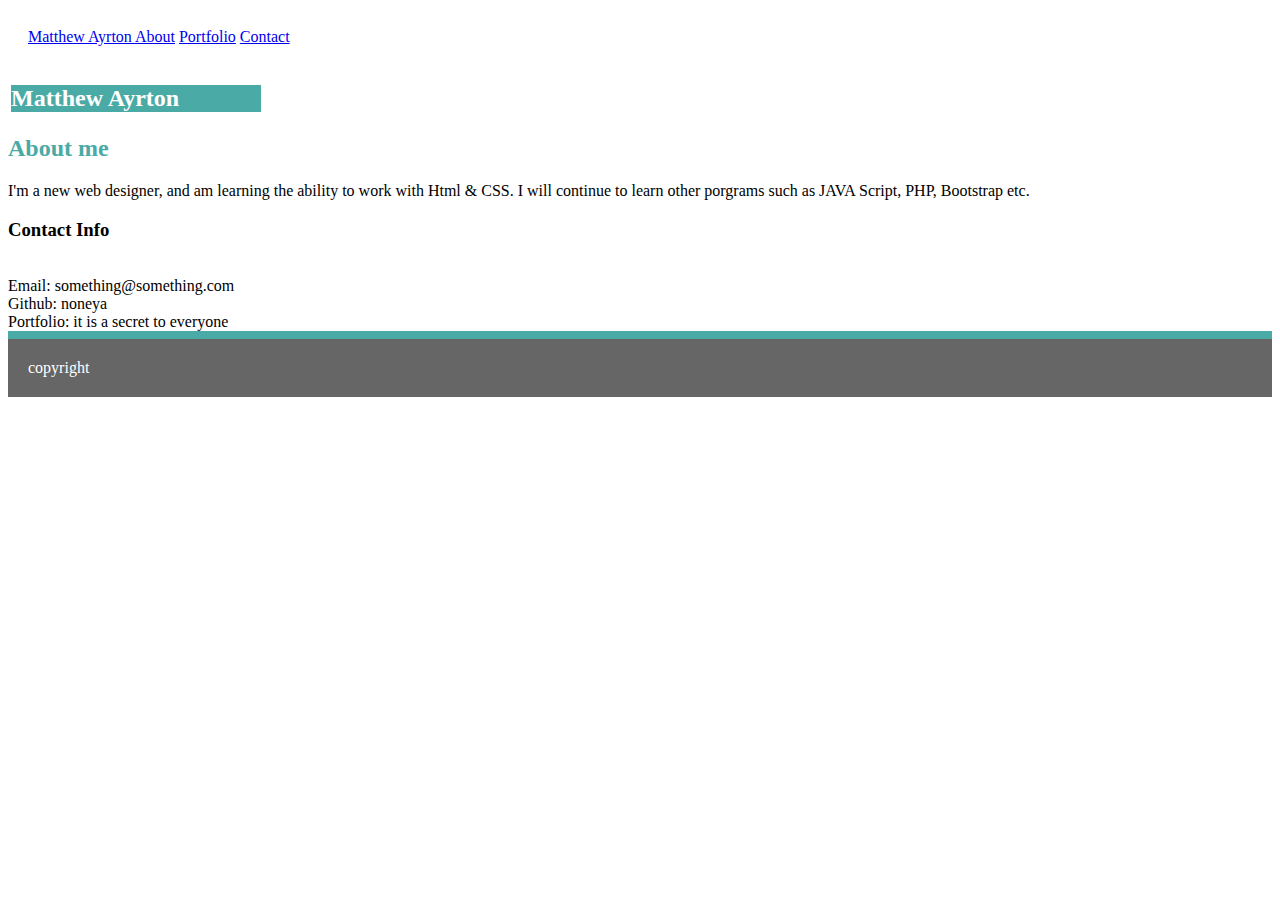
==== index.html @ ede5a61e "added contact info to header" ====
<!DOCTYPE html>
<html>
    <head>
        <title>About Me</title>
        <link rel="stylesheet" href="css/style.css">
    </head>
<body>
    <header>
        <a href="index.html" id="logo">Matthew Ayrton </a>
        <navv>
            <a href="index.html">About</a>
            <a href="porfolio.html"> Portfolio</a>
            <a href="contact.html">Contact</a>

        </navv>


    </header>
<h1>Matthew Ayrton</h1>
<h2>About me</h2>

<p>I'm a new web designer, and am learning the ability to work with Html & CSS. I will continue to learn other porgrams such as JAVA Script, PHP, Bootstrap etc. 

</p>

<h3>Contact Info</h3>
<ul>
    <li>Email: something@something.com</li>
    <li>Github: noneya</li>
    <li>Portfolio: it is a secret to everyone</li>
  </ul>
  <footer>copyright</footer>
</body>
</html>
---- css/style.css ----
/* Colors Pro-tip: Use the Eye Dropper Chrome extension to find the colors used on web pages.


Teal color (used for headings and backgrounds): #4aaaa5

Regular font color (used for paragraphs and all text besides the headings): #777777

Main header background color: #ffffff

Main header border color: #cccccc

Footer background color: #666666

Main content background color: #ffffff

Main content border color: #dddddd */
header{padding: 20px;}
h1{
    border: solid;
    background-color: #4aaaa5;
    color: white;
    width: 250px; 
    font-size: 24px;
}
h2{color: #4aaaa5;}
p{display:inline;}
ul{display:inline;color: #000;}

body{ border: 1px; color: #dddddd */
}

footer{
border-top: 8px 
solid #4aaaa5;
background-color: #666666;
padding: 20px; color: white;}
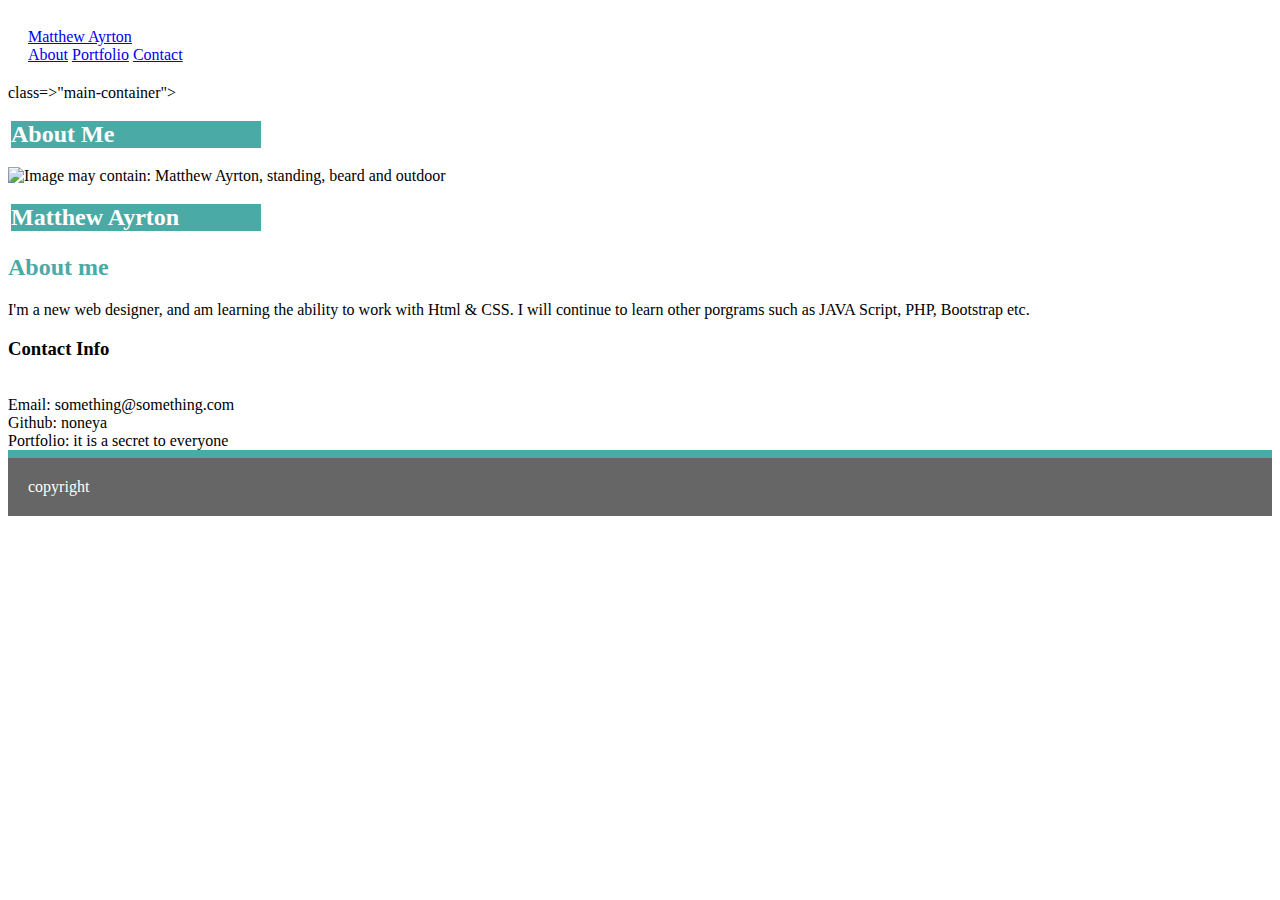
==== commit bbc60b1d: "added profile photo and worked on HTML" ====
--- a/index.html
+++ b/index.html
@@ -3,19 +3,28 @@
     <head>
         <title>About Me</title>
         <link rel="stylesheet" href="css/style.css">
-    </head>
+</head>
 <body>
-    <header>
+    <header id="masthead">
+    <div class="container">
         <a href="index.html" id="logo">Matthew Ayrton </a>
-        <navv>
+            <nav>
             <a href="index.html">About</a>
             <a href="porfolio.html"> Portfolio</a>
             <a href="contact.html">Contact</a>
+            </nav>
+        </div>
+    </header>
 
-        </navv>
+    <section> class=>"main-container">
+        <h1> About Me</h1>
+        
+        <img class="spotlight" alt="Image may contain: Matthew Ayrton, standing, beard and outdoor" aria-busy="false" src="https://scontent-sjc3-1.xx.fbcdn.net/v/t1.0-9/58883148_10217593690541369_6204968346639663104_n.jpg?_nc_cat=109&amp;_nc_oc=AQl96oxntHot1spDBpVEGp9lZUCjQJpJSWxIFgVgUvd73Onjge3n_ooxxij03CNlWuA&amp;_nc_ht=scontent-sjc3-1.xx&amp;oh=cc9e7dfe3a182e852e84913ac7194e38&amp;oe=5DDA03FA" style="width: 250px; height: 300px;">
+    
+    </section>
 
+   
 
-    </header>
 <h1>Matthew Ayrton</h1>
 <h2>About me</h2>
 
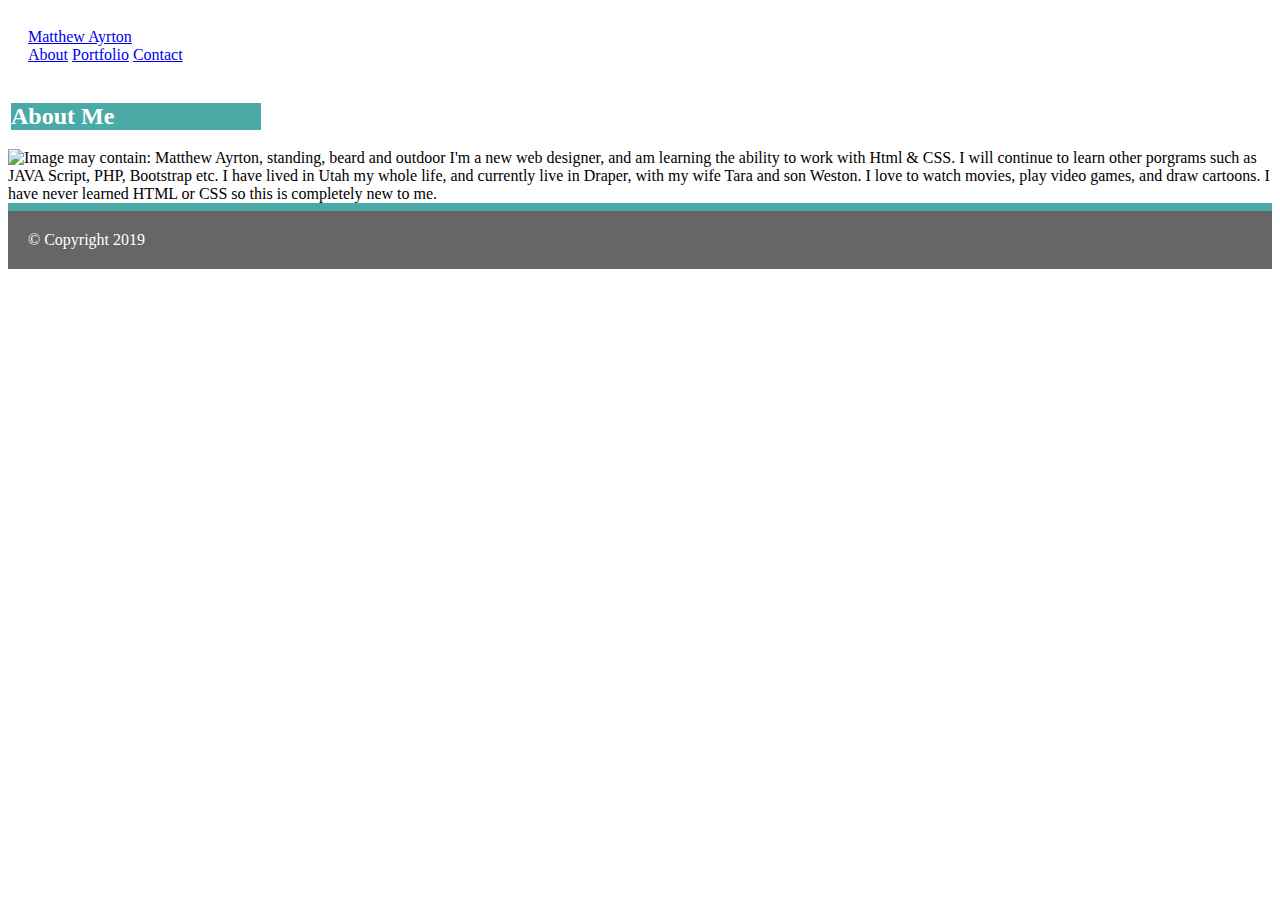
==== commit 49fe0b76: "added images to portfolio.html" ====
--- a/index.html
+++ b/index.html
@@ -16,28 +16,26 @@
         </div>
     </header>
 
-    <section> class=>"main-container">
+    <div id="main-container" class="container">
+        <section class="main-container">
         <h1> About Me</h1>
         
         <img class="spotlight" alt="Image may contain: Matthew Ayrton, standing, beard and outdoor" aria-busy="false" src="https://scontent-sjc3-1.xx.fbcdn.net/v/t1.0-9/58883148_10217593690541369_6204968346639663104_n.jpg?_nc_cat=109&amp;_nc_oc=AQl96oxntHot1spDBpVEGp9lZUCjQJpJSWxIFgVgUvd73Onjge3n_ooxxij03CNlWuA&amp;_nc_ht=scontent-sjc3-1.xx&amp;oh=cc9e7dfe3a182e852e84913ac7194e38&amp;oe=5DDA03FA" style="width: 250px; height: 300px;">
+        <p>I'm a new web designer, and am learning the ability 
+        to work with Html & CSS. I will continue to learn other 
+        porgrams such as JAVA Script, PHP, Bootstrap etc. </p>
+
+        <p>I have lived in Utah my whole life, and currently live in 
+         Draper, with my wife Tara and son Weston. I love to watch 
+         movies, play video games, and draw cartoons. I have never
+         learned HTML or CSS so this is completely new to me.</p>
+        </div>
+    </section>
     
-    </section>
-
-   
-
-<h1>Matthew Ayrton</h1>
-<h2>About me</h2>
-
-<p>I'm a new web designer, and am learning the ability to work with Html & CSS. I will continue to learn other porgrams such as JAVA Script, PHP, Bootstrap etc. 
-
-</p>
-
-<h3>Contact Info</h3>
-<ul>
-    <li>Email: something@something.com</li>
-    <li>Github: noneya</li>
-    <li>Portfolio: it is a secret to everyone</li>
-  </ul>
-  <footer>copyright</footer>
+  <footer>
+      <div class="container">
+        &copy; Copyright 2019
+      </div>
+    </footer>
 </body>
 </html>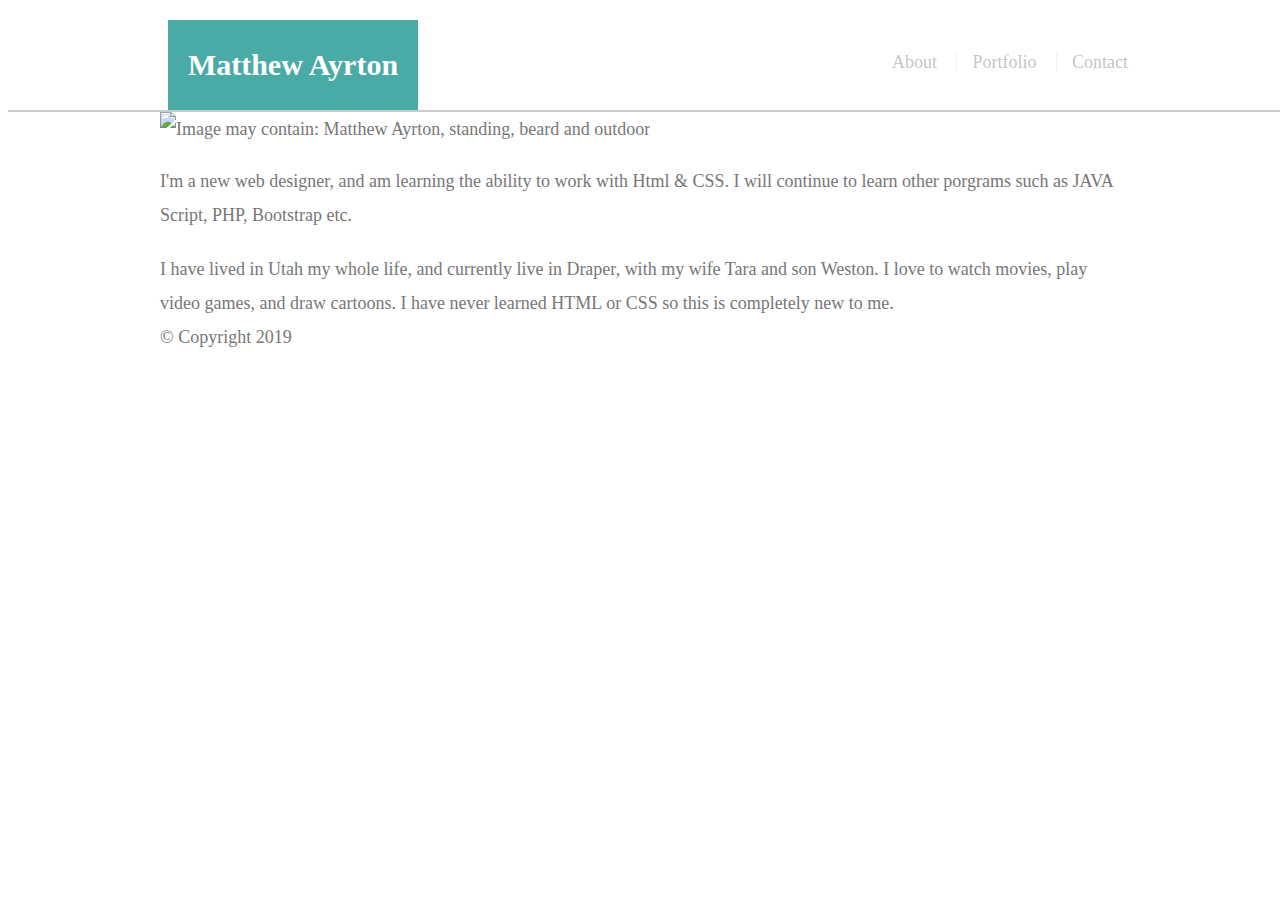
==== commit a15e8ad4: "working on css updates" ====
--- a/index.html
+++ b/index.html
@@ -2,7 +2,7 @@
 <html>
     <head>
         <title>About Me</title>
-        <link rel="stylesheet" href="css/style.css">
+        <link rel="stylesheet" type="text/css" href="css/style.css">
 </head>
 <body>
     <header id="masthead">
--- a/css/style.css
+++ b/css/style.css
@@ -14,23 +14,99 @@
 Main content background color: #ffffff
 
 Main content border color: #dddddd */
-header{padding: 20px;}
-h1{
-    border: solid;
-    background-color: #4aaaa5;
-    color: white;
-    width: 250px; 
-    font-size: 24px;
-}
-h2{color: #4aaaa5;}
-p{display:inline;}
-ul{display:inline;color: #000;}
-
-body{ border: 1px; color: #dddddd */
+*{
+    box-sizing: border
 }
 
-footer{
-border-top: 8px 
-solid #4aaaa5;
-background-color: #666666;
-padding: 20px; color: white;}+body {
+    font-size: 18px;
+    line-height: 34px;
+    font-family: 'Georgia', Times, Times New Roman, serif,
+    'Arial', 'Helvetica Neue', Helvetica, sans-serif;
+    color: #777;
+}
+
+.container {
+    width: 100%;
+    max-width: 960px;
+    margin: 0 auto;
+    clear: both;
+}
+h1, h2, p {
+    margin-bottom: 20px;
+}
+
+p:last-child {
+    margin-bottom: 0;
+
+}
+
+h1, h2 {font-family: 'Georgia', Times, Times New Roman, serif;
+    font-weight: 700;
+    color: #4aaaa5;}
+
+h1 {font-size: 30px;
+    line-height: 49px;
+    border-bottom: 3px solid #dddddd;
+    padding-bottom: 20px;}
+
+h2 { font-size: 22px; }
+
+#masthead {
+        background: #ffffff;
+        margin: 0 0 30px;
+        z-index: 99;
+        color: #ffffff;
+        overflow: auto;
+        border-bottom: 2px solid #cccccc;
+        position: fixed;
+        width: 100%;
+}
+
+#logo {
+    width: 250px;
+    height: 90px;
+    background: #4aaaa5;
+    float: left;
+    font-family: 'Georgia', Times, Times New Roman, serif;
+    text-align: center;
+    line-height: 90px;
+    color: #ffffff;
+    font-weight: 700;
+    font-size: 30px;
+    text-decoration: none;
+}
+
+nav { float: right;
+      margin-top: 25px;
+}
+
+nav a {
+    color: #6666;
+    text-decoration: none;
+    margin-left: 15px;
+    display: inline-block;
+    border-left: 1px solid #efefef;
+    padding-left: 15px;
+    line-height: 18px;
+
+}
+
+nav a:first-child{
+    border-left: 0 none;
+
+}
+
+main-container { padding-top: 130px;}
+
+.main-section {
+    background: #fff;
+    padding: 30px;
+    margin: 0 0 40px 0;
+    width: 100%;
+    max-width: 650px;
+    float: left;
+    border: 1px solid #ddd;
+    
+
+}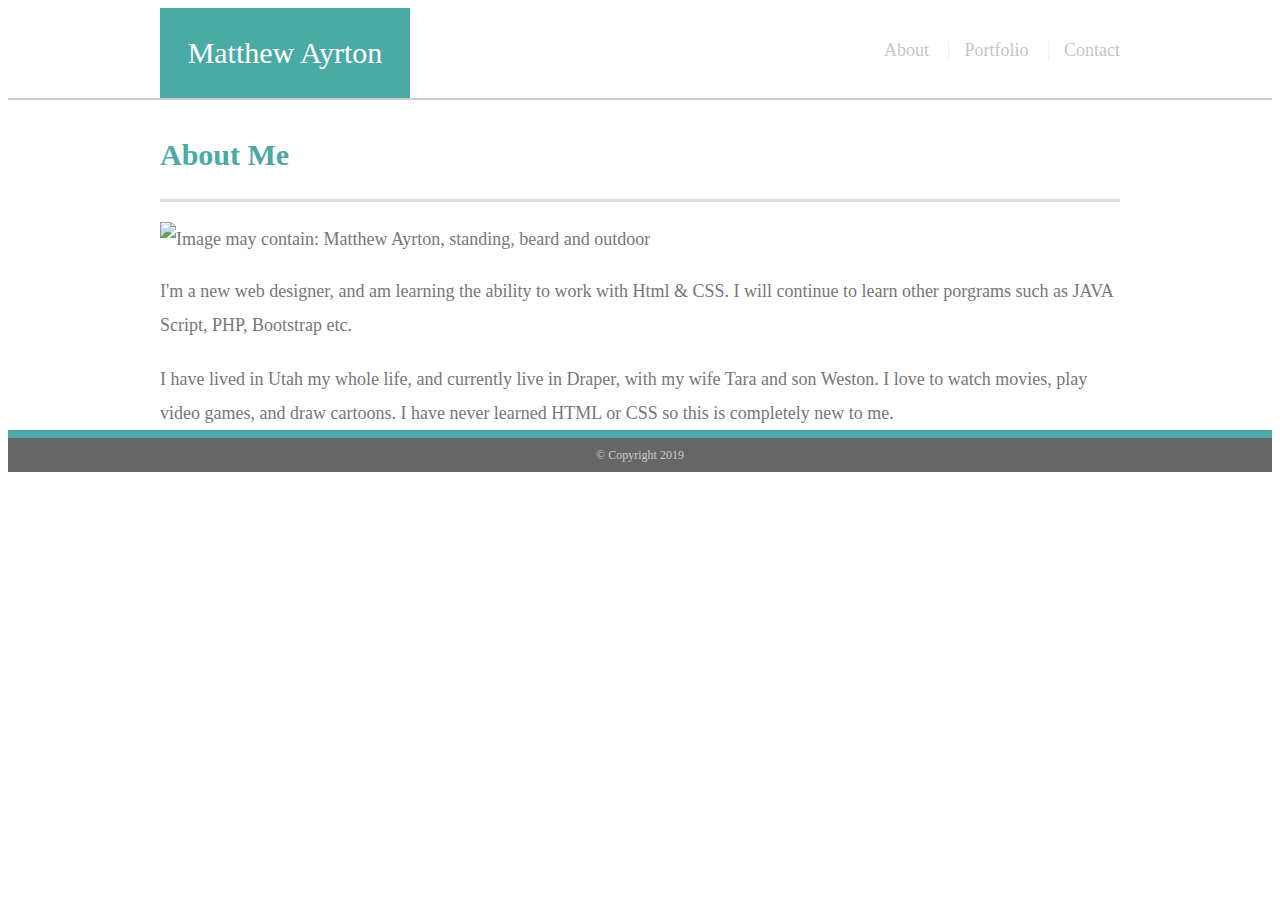
==== commit ddb7fc9a: "fixed portfolio link was misspelled" ====
--- a/index.html
+++ b/index.html
@@ -10,7 +10,7 @@
         <a href="index.html" id="logo">Matthew Ayrton </a>
             <nav>
             <a href="index.html">About</a>
-            <a href="porfolio.html"> Portfolio</a>
+            <a href="portfolio.html"> Portfolio</a>
             <a href="contact.html">Contact</a>
             </nav>
         </div>
--- a/css/style.css
+++ b/css/style.css
@@ -14,11 +14,10 @@
 Main content background color: #ffffff
 
 Main content border color: #dddddd */
-*{
-    box-sizing: border
-}
+
 
 body {
+    background: url(https://sn3301files.storage.live.com/y4pXMg8bvI0aFXxzuALO6Cu7V5MVqmFJeH_nDcbT1N8Hi633E-eEWleAB3SvCd17IelGU15Dp-ELeTETYGqeS7xmKQJXXGCf1ts8jvqZPTTIsQdK-dek9t8Tdh7uRxH61E-9VxmEBUrAjpF1pAifAnEHPOxCHKiaC5Yvs7JdbMxit0GTPL5iJUynyS7utXl9Kwp/concrete_seamless.png?psid=1&width=400&height=400&cropMode=center);
     font-size: 18px;
     line-height: 34px;
     font-family: 'Georgia', Times, Times New Roman, serif,
@@ -59,7 +58,6 @@
         color: #ffffff;
         overflow: auto;
         border-bottom: 2px solid #cccccc;
-        position: fixed;
         width: 100%;
 }
 
@@ -72,7 +70,7 @@
     text-align: center;
     line-height: 90px;
     color: #ffffff;
-    font-weight: 700;
+    font-weight: 350;
     font-size: 30px;
     text-decoration: none;
 }
@@ -107,6 +105,100 @@
     max-width: 650px;
     float: left;
     border: 1px solid #ddd;
+
+
+}
+.auth-image {
+    width: 200px;
+    height: auto;
+    margin-top: 10px;
+    float: left;
+    margin-right: 25px;
+}
+
+footer {
+    background: #666;
+    color: #fff;
+    padding: 30px o;
+    clear: both;
+    border-top: 8px solid #4aaaa5;
+    color: #cccccc;
+    font-size: 12px;
+    text-align: center;
+
+}
+
+.work {width: 274px;
+    overflow: auto;
+    position: relative;
+    float: left;
+    margin: 20px 0 25px;
     
-
+}
+
+.work:nth-child(even) {
+    margin-right: 40px;
+
+}
+
+.work img {
+    width: 100%;
+    border: 0 none;
+    opacity: .8;
+}
+
+.work h2 {
+    border-bottom: 0;
+    background: #4aaaa5;
+    color: #fff;
+    text-align: center;
+    bottom: 20px;
+    padding: 15px;
+    width: 100%;
+    line-height: 30px;
+    margin-bottom: 0;
+    font-weight: 300;
+
+}
+
+
+#contact-form ul {
+    margin-bottom: 20px;
+
+}
+
+#contact-form li {
+    margin-bottom: 10px;
+
+}
+
+label,
+input[type=text],
+input[type=email],
+textarea {
+    display: block;
+    width: 100%;
+
+}
+
+input[type=text],
+input[type=email],
+textarea {
+    height: 35px;
+    border: 1px solid #ddd;
+    padding: 0 10px;
+    font-size: 14px;
+}
+
+textarea {
+    height: 200px;
+}
+
+input[type=submit]{
+    background: #4aaaa5;
+    border: 0 none;
+    color: #fff;
+    font-size: 18px;
+    padding: 10px 30px;
+    cursor: pointer;
 }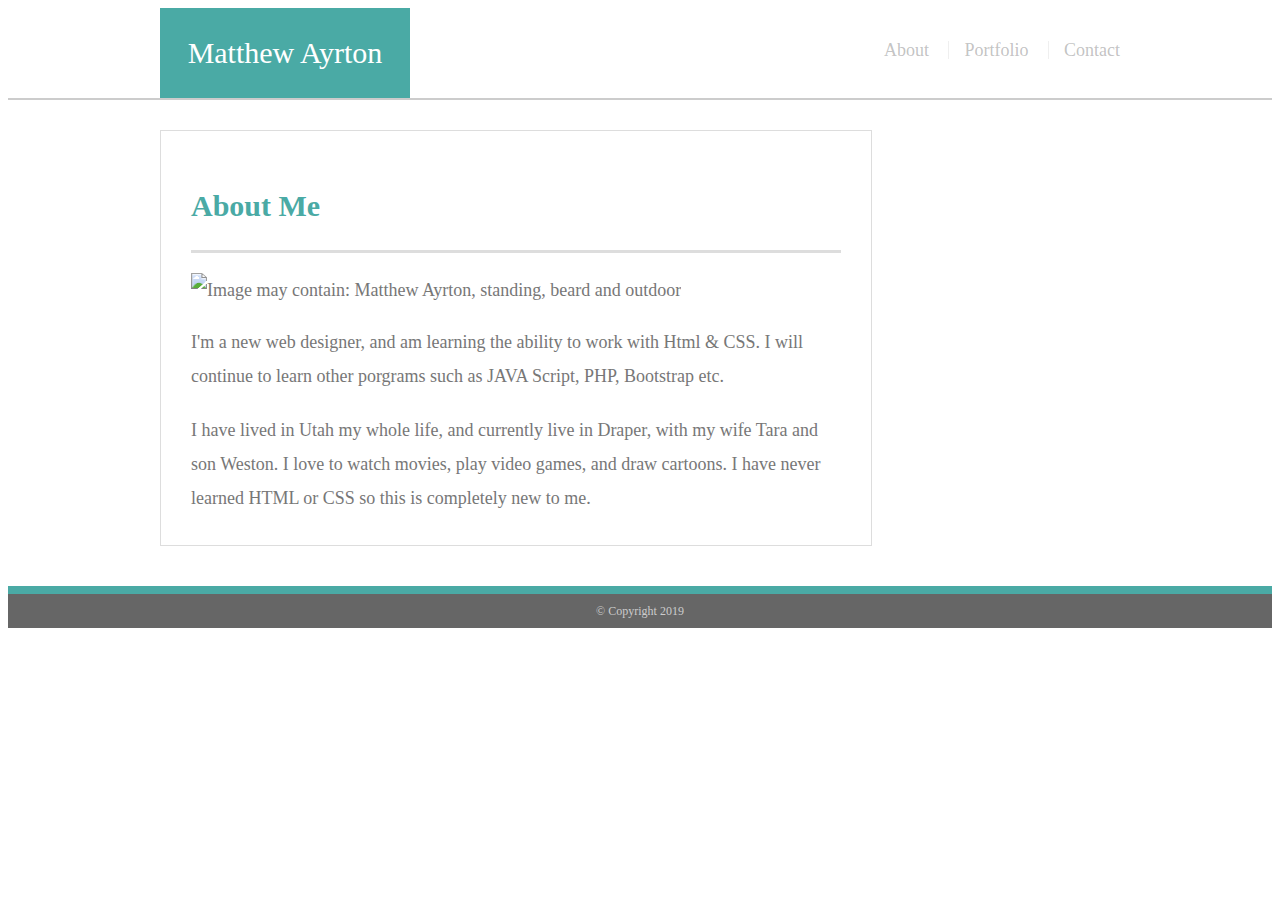
==== commit 0e148033: "corrected html container changed it to main section" ====
--- a/index.html
+++ b/index.html
@@ -17,7 +17,7 @@
     </header>
 
     <div id="main-container" class="container">
-        <section class="main-container">
+        <section class="main-section">
         <h1> About Me</h1>
         
         <img class="spotlight" alt="Image may contain: Matthew Ayrton, standing, beard and outdoor" aria-busy="false" src="https://scontent-sjc3-1.xx.fbcdn.net/v/t1.0-9/58883148_10217593690541369_6204968346639663104_n.jpg?_nc_cat=109&amp;_nc_oc=AQl96oxntHot1spDBpVEGp9lZUCjQJpJSWxIFgVgUvd73Onjge3n_ooxxij03CNlWuA&amp;_nc_ht=scontent-sjc3-1.xx&amp;oh=cc9e7dfe3a182e852e84913ac7194e38&amp;oe=5DDA03FA" style="width: 250px; height: 300px;">
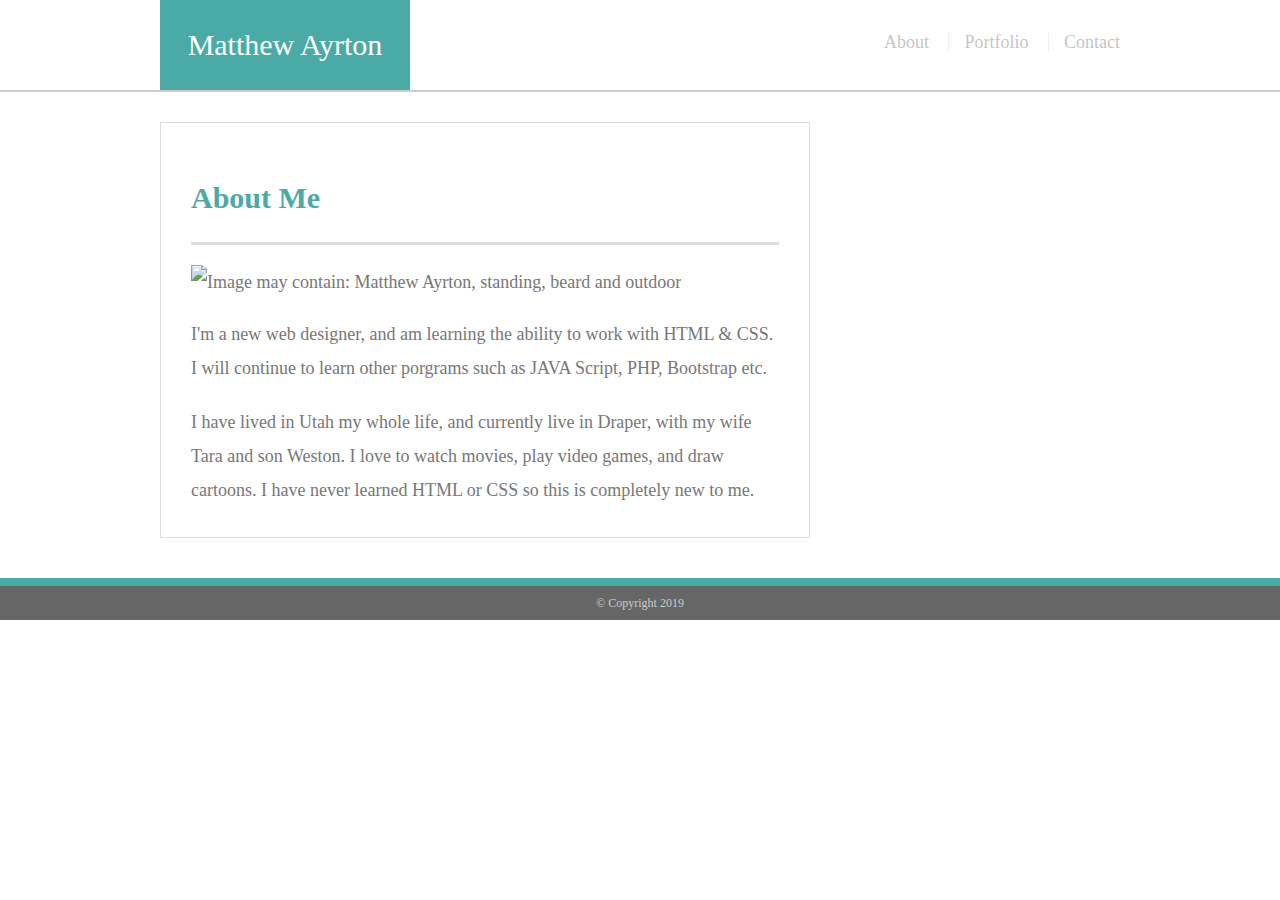
==== commit 49b14f34: "added extra style CSS and made spelling corrections" ====
--- a/index.html
+++ b/index.html
@@ -3,6 +3,7 @@
     <head>
         <title>About Me</title>
         <link rel="stylesheet" type="text/css" href="css/style.css">
+        <link rel="stylesheet" type="text/css" href="css/style2.css">
 </head>
 <body>
     <header id="masthead">
@@ -22,7 +23,7 @@
         
         <img class="spotlight" alt="Image may contain: Matthew Ayrton, standing, beard and outdoor" aria-busy="false" src="https://scontent-sjc3-1.xx.fbcdn.net/v/t1.0-9/58883148_10217593690541369_6204968346639663104_n.jpg?_nc_cat=109&amp;_nc_oc=AQl96oxntHot1spDBpVEGp9lZUCjQJpJSWxIFgVgUvd73Onjge3n_ooxxij03CNlWuA&amp;_nc_ht=scontent-sjc3-1.xx&amp;oh=cc9e7dfe3a182e852e84913ac7194e38&amp;oe=5DDA03FA" style="width: 250px; height: 300px;">
         <p>I'm a new web designer, and am learning the ability 
-        to work with Html & CSS. I will continue to learn other 
+        to work with HTML & CSS. I will continue to learn other 
         porgrams such as JAVA Script, PHP, Bootstrap etc. </p>
 
         <p>I have lived in Utah my whole life, and currently live in 
--- a/css/style.css
+++ b/css/style.css
@@ -129,7 +129,6 @@
 }
 
 .work {width: 274px;
-    overflow: auto;
     position: relative;
     float: left;
     margin: 20px 0 25px;
@@ -201,4 +200,65 @@
     font-size: 18px;
     padding: 10px 30px;
     cursor: pointer;
-}+}
+/* Style 2 */
+* {
+    box-sizing: border-box;
+  }
+  ​
+  html,
+  body {
+      height: 100%;
+      margin: 0;
+  }
+  ​
+  h1 {
+    margin-top: 0px;
+  }
+  ​
+  nav a:hover {
+    color: #4aaaa5;
+  }
+  ​
+  #main-container {
+    margin-bottom: 30px;
+  }
+  ​
+  .main-section {
+    margin: 0 auto;
+    overflow: auto;
+    float: none;
+    max-width: 100%;
+  }
+  ​
+  img.spotlight {
+    float: left;
+    margin-right: 20px;
+    height: auto;
+  }
+  ​
+  .work {
+    width: calc(50% - 20px);
+    overflow: hidden;
+  }
+  ​
+  .work h2 {
+    position: absolute;
+    padding: 15px 0px;
+  }
+  ​
+  .work img {
+    display: table-cell;
+    margin: 0 auto;
+    height: 250px !important;
+    width: auto !important;
+  }
+  ​
+  li {
+    list-style: none;
+  }
+  ​
+  input[type=submit] {
+    float: right;
+    margin-top: 15px;
+  }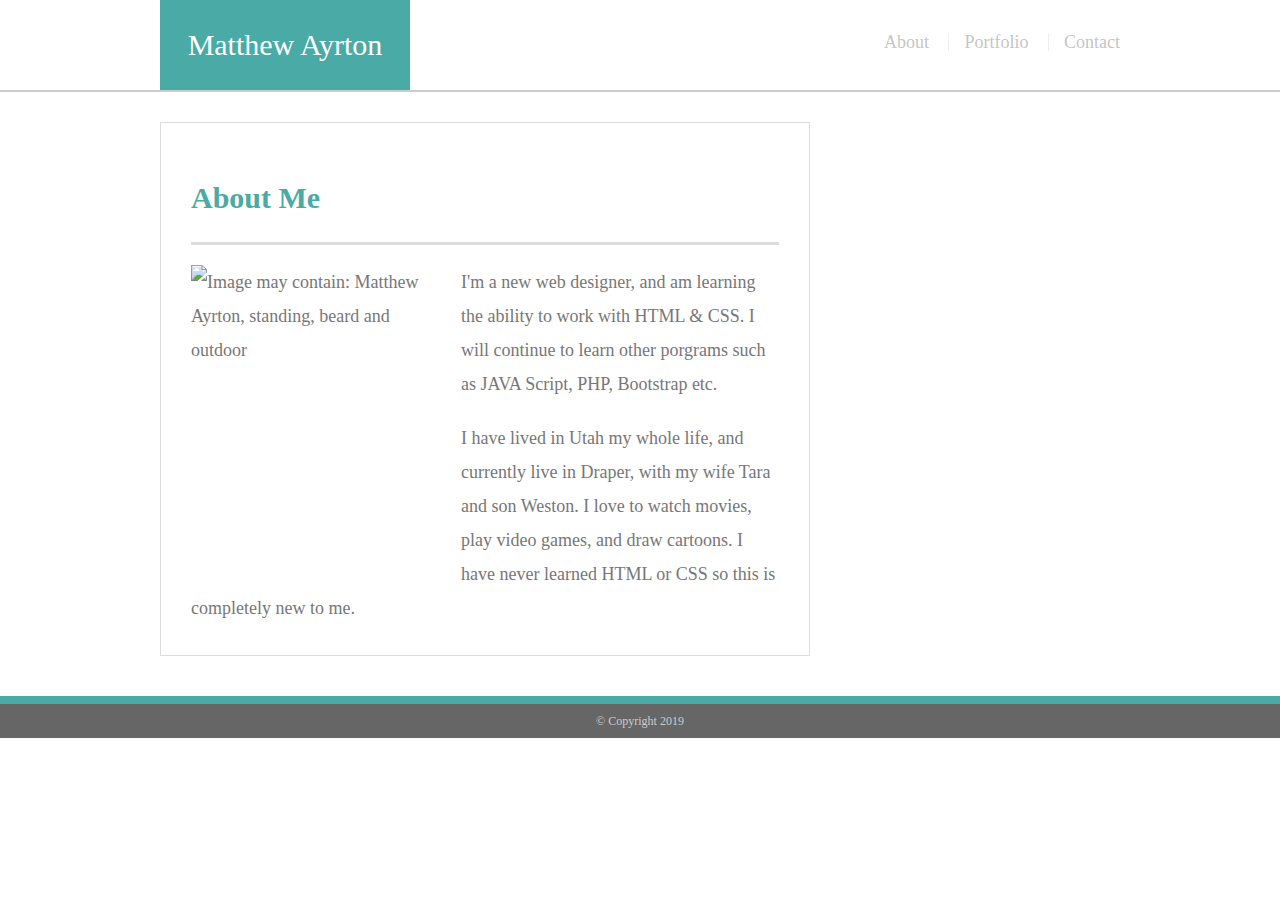
==== commit 471529c8: "made changes to css" ====
--- a/index.html
+++ b/index.html
@@ -3,7 +3,7 @@
     <head>
         <title>About Me</title>
         <link rel="stylesheet" type="text/css" href="css/style.css">
-        <link rel="stylesheet" type="text/css" href="css/style2.css">
+       
 </head>
 <body>
     <header id="masthead">
--- a/css/style.css
+++ b/css/style.css
@@ -144,6 +144,7 @@
     width: 100%;
     border: 0 none;
     opacity: .8;
+    
 }
 
 .work h2 {
@@ -203,62 +204,62 @@
 }
 /* Style 2 */
 * {
-    box-sizing: border-box;
-  }
-  ​
-  html,
-  body {
-      height: 100%;
-      margin: 0;
-  }
-  ​
-  h1 {
-    margin-top: 0px;
-  }
-  ​
-  nav a:hover {
-    color: #4aaaa5;
-  }
-  ​
-  #main-container {
-    margin-bottom: 30px;
-  }
-  ​
-  .main-section {
-    margin: 0 auto;
-    overflow: auto;
-    float: none;
-    max-width: 100%;
-  }
-  ​
-  img.spotlight {
-    float: left;
-    margin-right: 20px;
-    height: auto;
-  }
-  ​
-  .work {
-    width: calc(50% - 20px);
-    overflow: hidden;
-  }
-  ​
-  .work h2 {
-    position: absolute;
-    padding: 15px 0px;
-  }
-  ​
-  .work img {
-    display: table-cell;
-    margin: 0 auto;
-    height: 250px !important;
-    width: auto !important;
-  }
-  ​
-  li {
-    list-style: none;
-  }
-  ​
-  input[type=submit] {
-    float: right;
-    margin-top: 15px;
-  }+  box-sizing: border-box;
+}
+​
+html,
+body {
+    height: 100%;
+    margin: 0;
+}
+​
+h1 {
+  margin-top: 0px;
+}
+​
+nav a:hover {
+  color: #4aaaa5;
+}
+​
+#main-container {
+  margin-bottom: 30px;
+}
+​
+.main-section {
+  margin: 0 auto;
+  overflow: auto;
+  float: none;
+  max-width: 100%;
+}
+
+img.spotlight {
+  float: left;
+  margin-right: 20px;
+  height: auto;
+}
+​
+.work {
+  width: calc(50% - 20px);
+  overflow: hidden;
+}
+​
+.work h2 {
+  position: absolute;
+  padding: 15px 0px;
+}
+​
+.work img {
+  display: table-cell;
+  margin: 0 auto;
+  height: 250px !important;
+  width: auto !important;
+}
+​
+li {
+  list-style: none;
+}
+​
+input[type=submit] {
+  float: right;
+  margin-top: 15px;
+}
